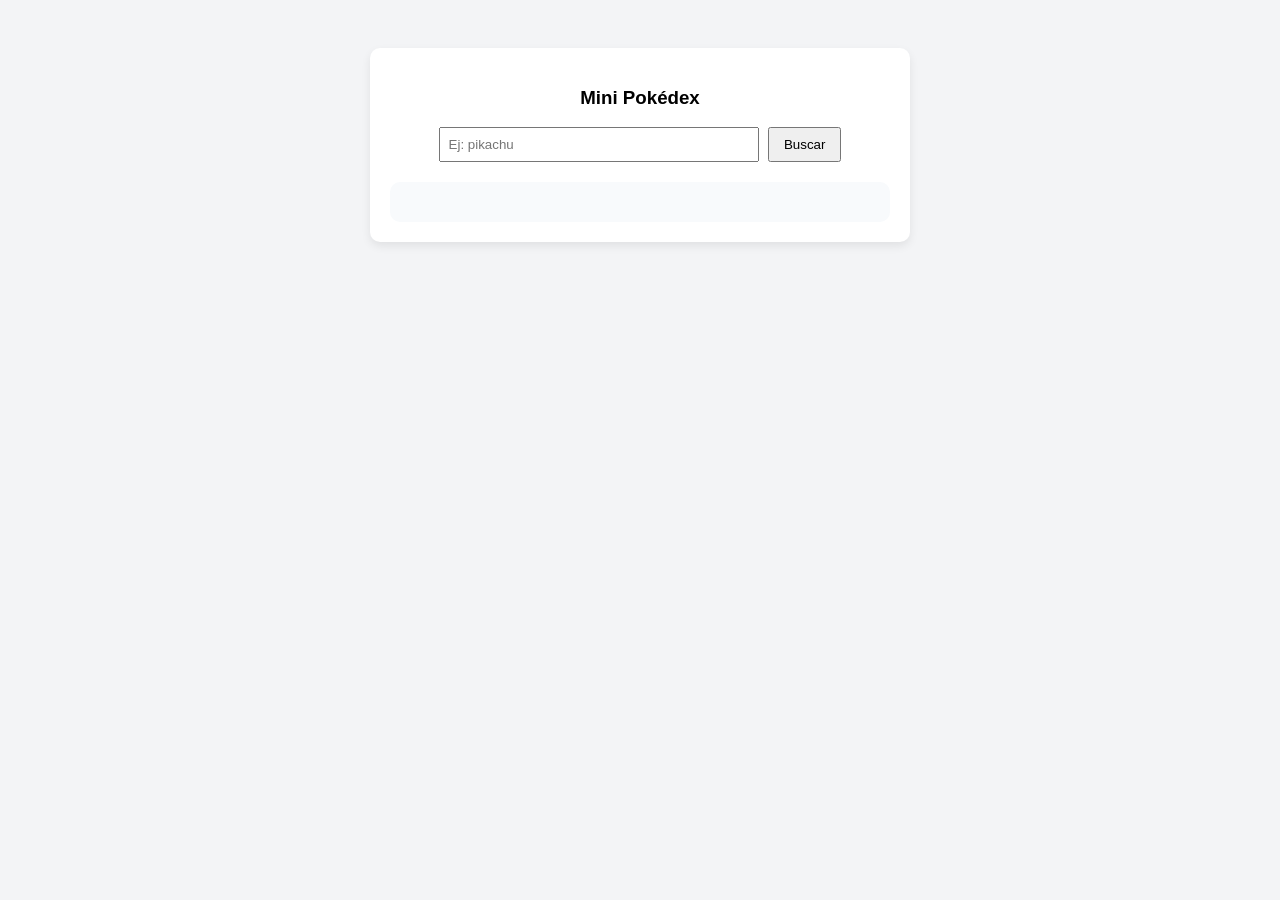
==== pokedex/index.html @ 491c1e0d "pokedex v1.3 correccíon de estructura" ====
<!DOCTYPE html>
<html lang="es">

<head>
    <meta charset="UTF-8">
    <meta name="viewport" content="width=device-width, initial-scale=1.0">
    <title>Mini Pokédex</title>

    <style>
        body {
            font-family: Arial, sans-serif;
            background-color: #f3f4f6;
            padding: 40px;
        }

        .project {
            max-width: 500px;
            margin: auto;
            background: white;
            padding: 20px;
            border-radius: 10px;
            box-shadow: 0 4px 10px rgba(0,0,0,0.08);
            text-align: center;
        }

        input {
            padding: 8px;
            width: 60%;
        }

        button {
            padding: 8px 14px;
            margin-left: 5px;
            cursor: pointer;
        }

        .pokedex-card {
            margin-top: 20px;
            padding: 20px;
            border-radius: 10px;
            background: #f8fafc;
        }

        .pokedex-card img {
            width: 150px;
        }

        .type-badge {
            display: inline-block;
            padding: 6px 10px;
            margin: 5px;
            border-radius: 20px;
            background: #e0e7ff;
            font-size: 12px;
        }
    </style>
</head>

<body>

<div class="project">
    <h3>Mini Pokédex</h3>

    <input type="text" id="pokemonInput" placeholder="Ej: pikachu" />
    <button onclick="searchPokemon()">Buscar</button>

    <div id="pokedexCard" class="pokedex-card"></div>
</div>

<script>
async function searchPokemon() {
    const name = document.getElementById("pokemonInput").value.toLowerCase();
    const card = document.getElementById("pokedexCard");

    if (!name) {
        card.innerHTML = "<p>Por favor ingresá un nombre.</p>";
        return;
    }

    try {
        const response = await fetch(`https://pokeapi.co/api/v2/pokemon/${name}`);

        if (!response.ok) {
            throw new Error("No encontrado");
        }

        const data = await response.json();

        const types = data.types.map(t =>
            `<span class="type-badge">${t.type.name}</span>`
        ).join("");

        card.innerHTML = `
            <h2>#${data.id} - ${data.name.toUpperCase()}</h2>
            <img src="${data.sprites.other['official-artwork'].front_default}" />
            <p><strong>Altura:</strong> ${data.height}</p>
            <p><strong>Peso:</strong> ${data.weight}</p>
            <div>${types}</div>
        `;

    } catch (error) {
        card.innerHTML = "<p>Pokémon no encontrado 😢</p>";
    }
}
</script>

</body>
</html>
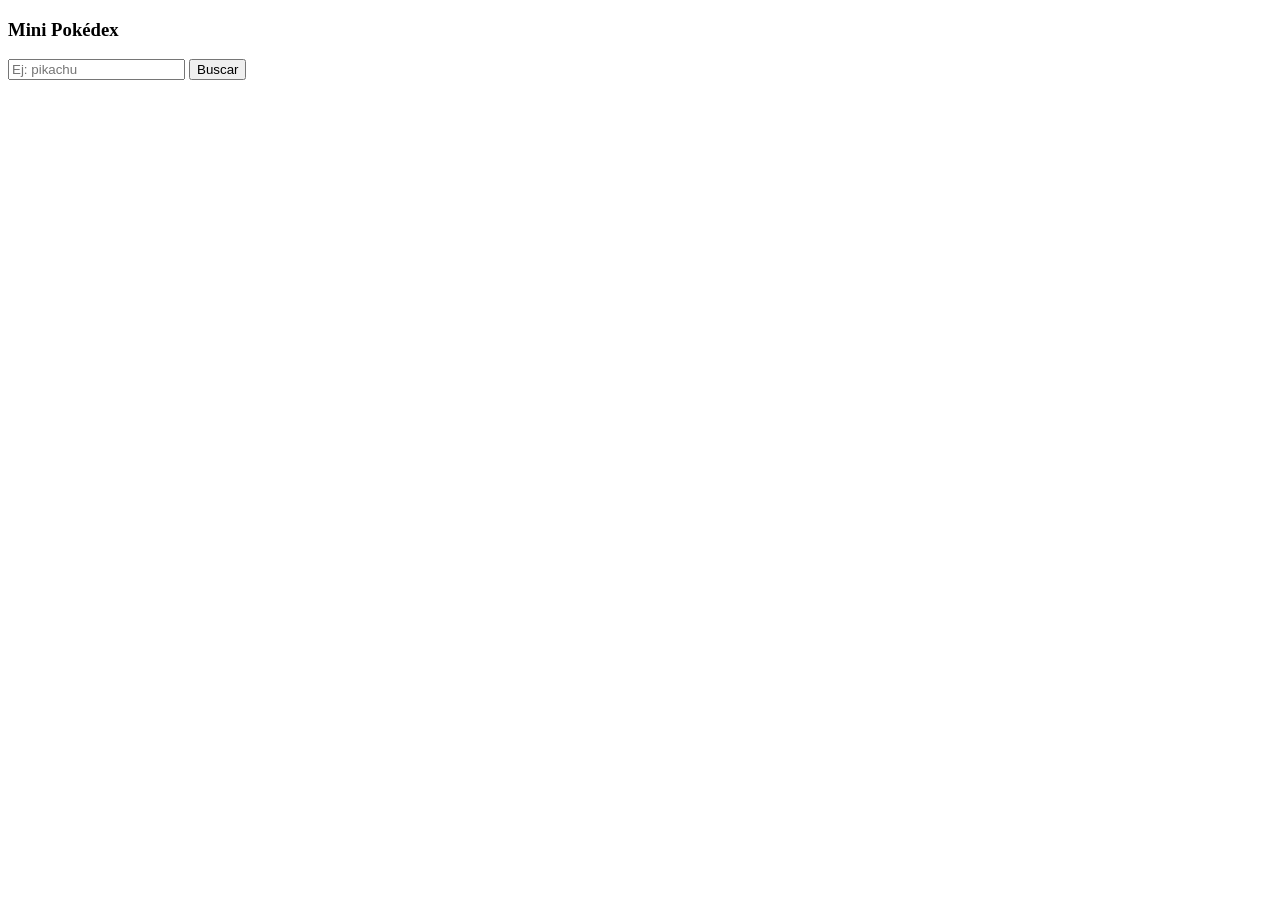
==== commit dc3b35a0: "corrección links portfolio" ====
--- a/pokedex/index.html
+++ b/pokedex/index.html
@@ -6,54 +6,7 @@
     <meta name="viewport" content="width=device-width, initial-scale=1.0">
     <title>Mini Pokédex</title>
 
-    <style>
-        body {
-            font-family: Arial, sans-serif;
-            background-color: #f3f4f6;
-            padding: 40px;
-        }
-
-        .project {
-            max-width: 500px;
-            margin: auto;
-            background: white;
-            padding: 20px;
-            border-radius: 10px;
-            box-shadow: 0 4px 10px rgba(0,0,0,0.08);
-            text-align: center;
-        }
-
-        input {
-            padding: 8px;
-            width: 60%;
-        }
-
-        button {
-            padding: 8px 14px;
-            margin-left: 5px;
-            cursor: pointer;
-        }
-
-        .pokedex-card {
-            margin-top: 20px;
-            padding: 20px;
-            border-radius: 10px;
-            background: #f8fafc;
-        }
-
-        .pokedex-card img {
-            width: 150px;
-        }
-
-        .type-badge {
-            display: inline-block;
-            padding: 6px 10px;
-            margin: 5px;
-            border-radius: 20px;
-            background: #e0e7ff;
-            font-size: 12px;
-        }
-    </style>
+    
 </head>
 
 <body>
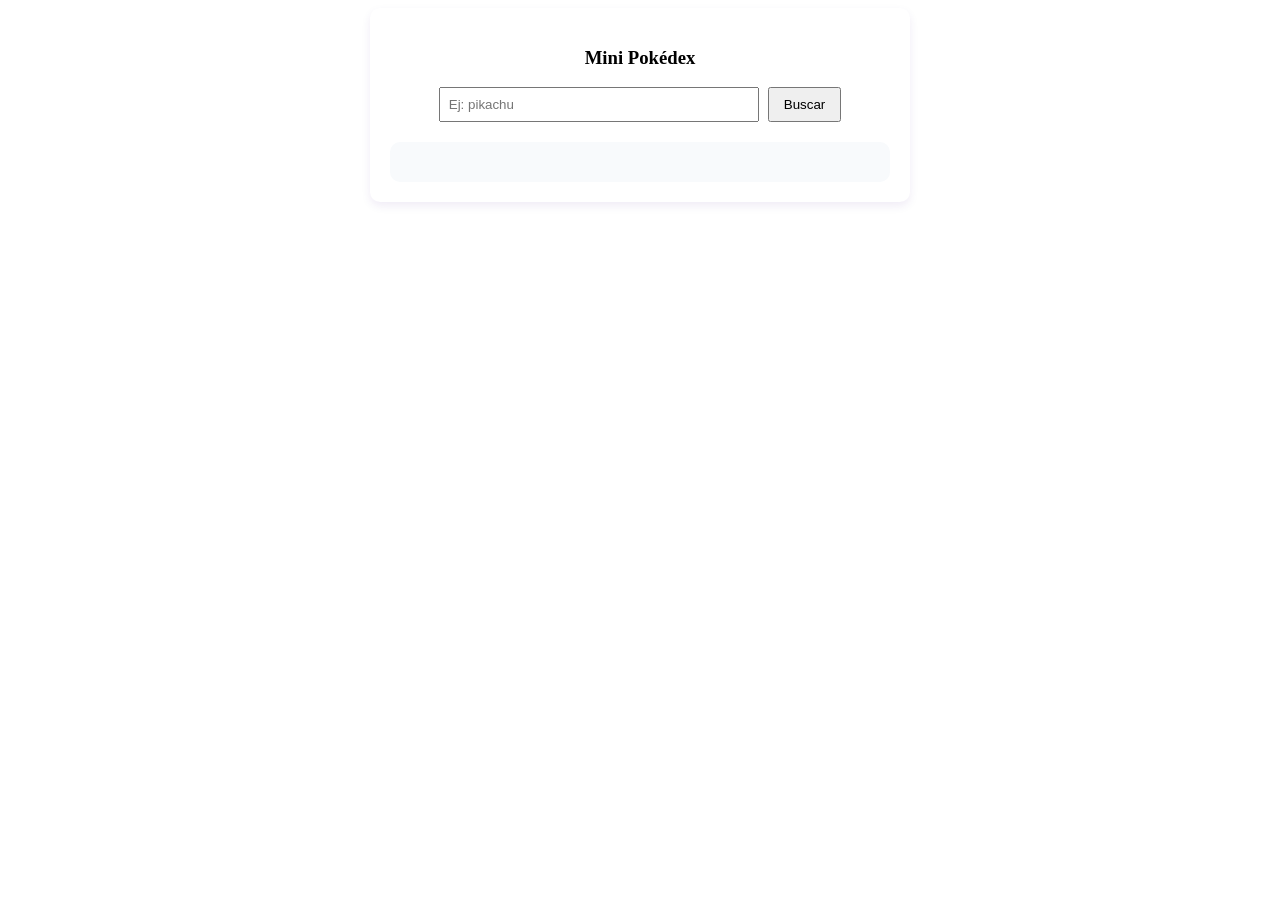
==== commit 3d2403fe: "corrección links portfolio 3" ====
--- a/pokedex/index.html
+++ b/pokedex/index.html
@@ -5,6 +5,7 @@
     <meta charset="UTF-8">
     <meta name="viewport" content="width=device-width, initial-scale=1.0">
     <title>Mini Pokédex</title>
+    <link rel="stylesheet" href="styles.css">
 
     
 </head>
--- a/pokedex/styles.css
+++ b/pokedex/styles.css
@@ -0,0 +1,48 @@
+    <style>
+        body {
+            font-family: Arial, sans-serif;
+            background-color: #267f3e;
+            padding: 40px;
+        }
+
+        .project {
+            max-width: 500px;
+            margin: auto;
+            background: white;
+            padding: 20px;
+            border-radius: 10px;
+            box-shadow: 0 4px 10px rgba(66, 19, 136, 0.08);
+            text-align: center;
+        }
+
+        input {
+            padding: 8px;
+            width: 60%;
+        }
+
+        button {
+            padding: 8px 14px;
+            margin-left: 5px;
+            cursor: pointer;
+        }
+
+        .pokedex-card {
+            margin-top: 20px;
+            padding: 20px;
+            border-radius: 10px;
+            background: #f8fafc;
+        }
+
+        .pokedex-card img {
+            width: 150px;
+        }
+
+        .type-badge {
+            display: inline-block;
+            padding: 6px 10px;
+            margin: 5px;
+            border-radius: 20px;
+            background: #e0e7ff;
+            font-size: 12px;
+        }
+    </style>
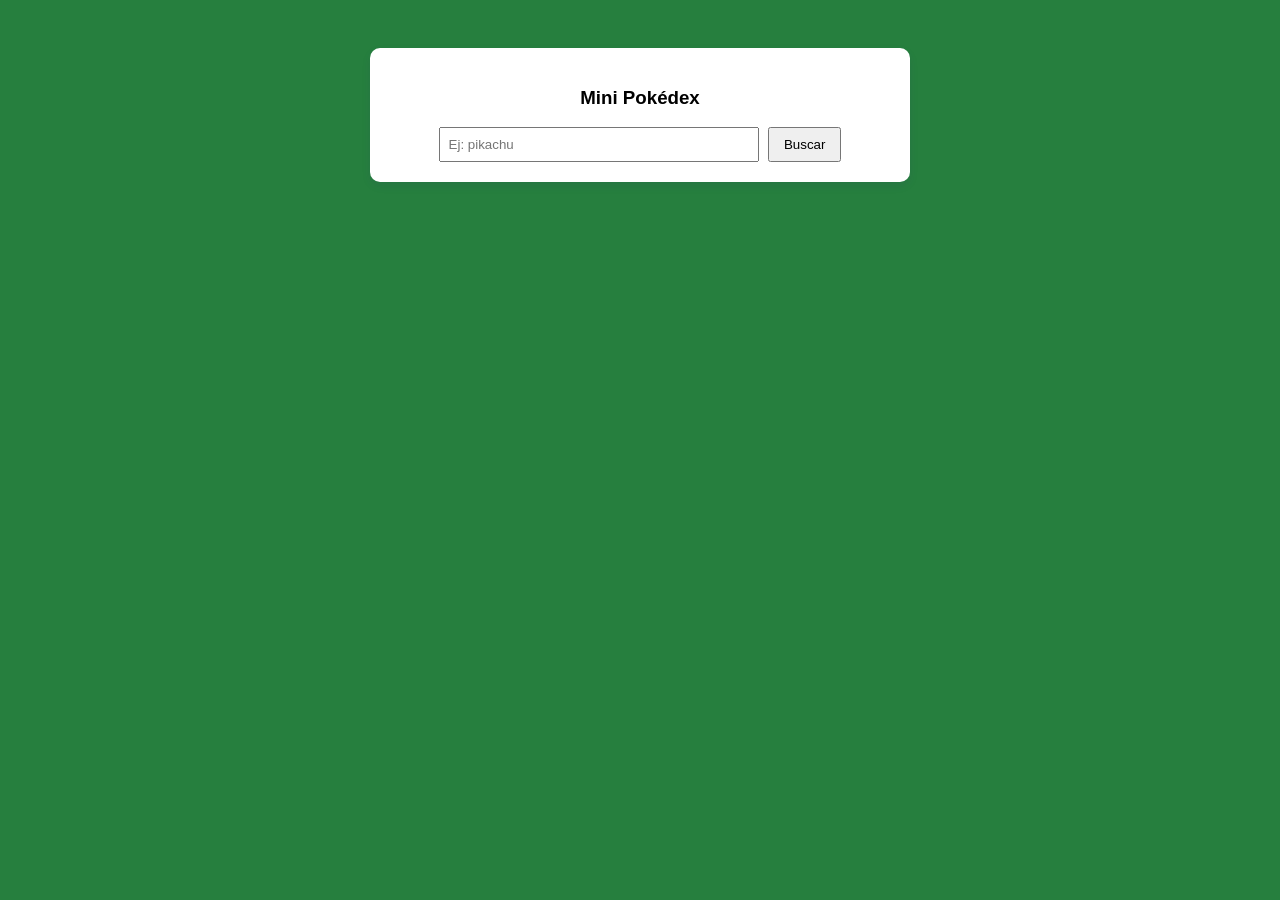
==== commit 82981d88: "corrección JS 2" ====
--- a/pokedex/index.html
+++ b/pokedex/index.html
@@ -18,7 +18,7 @@
     <input type="text" id="pokemonInput" placeholder="Ej: pikachu" />
     <button onclick="searchPokemon()">Buscar</button>
 
-    <div id="pokedexCard" class="pokedex-card"></div>
+    <div id="pokedexCard" class="pokedexCard"></div>
 </div>
 
 <script>
--- a/pokedex/styles.css
+++ b/pokedex/styles.css
@@ -1,5 +1,4 @@
-    <style>
-        body {
+body {
             font-family: Arial, sans-serif;
             background-color: #267f3e;
             padding: 40px;
@@ -45,4 +44,3 @@
             background: #e0e7ff;
             font-size: 12px;
         }
-    </style>
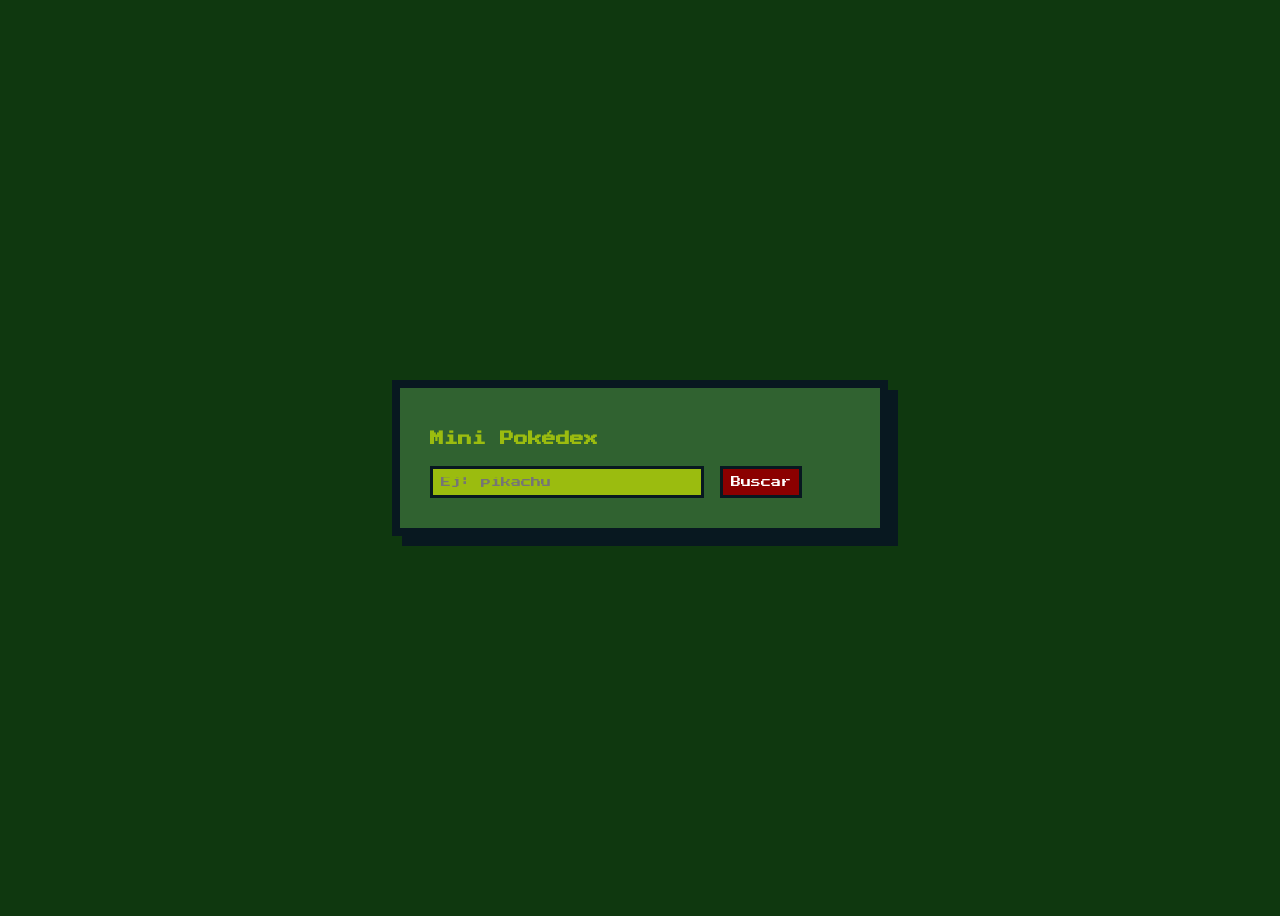
==== commit 2f2d25ff: "cambios retro pokedex2" ====
--- a/pokedex/index.html
+++ b/pokedex/index.html
@@ -6,6 +6,7 @@
     <meta name="viewport" content="width=device-width, initial-scale=1.0">
     <title>Mini Pokédex</title>
     <link rel="stylesheet" href="styles.css">
+    <link href="https://fonts.googleapis.com/css2?family=Press+Start+2P&display=swap" rel="stylesheet">
 
     
 </head>
@@ -21,42 +22,7 @@
     <div id="pokedexCard" class="pokedexCard"></div>
 </div>
 
-<script>
-async function searchPokemon() {
-    const name = document.getElementById("pokemonInput").value.toLowerCase();
-    const card = document.getElementById("pokedexCard");
-
-    if (!name) {
-        card.innerHTML = "<p>Por favor ingresá un nombre.</p>";
-        return;
-    }
-
-    try {
-        const response = await fetch(`https://pokeapi.co/api/v2/pokemon/${name}`);
-
-        if (!response.ok) {
-            throw new Error("No encontrado");
-        }
-
-        const data = await response.json();
-
-        const types = data.types.map(t =>
-            `<span class="type-badge">${t.type.name}</span>`
-        ).join("");
-
-        card.innerHTML = `
-            <h2>#${data.id} - ${data.name.toUpperCase()}</h2>
-            <img src="${data.sprites.other['official-artwork'].front_default}" />
-            <p><strong>Altura:</strong> ${data.height}</p>
-            <p><strong>Peso:</strong> ${data.weight}</p>
-            <div>${types}</div>
-        `;
-
-    } catch (error) {
-        card.innerHTML = "<p>Pokémon no encontrado 😢</p>";
-    }
-}
-</script>
+<script src="pokedex.js"></script>
 
 </body>
 </html>
--- a/pokedex/styles.css
+++ b/pokedex/styles.css
@@ -1,46 +1,71 @@
 body {
-            font-family: Arial, sans-serif;
-            background-color: #267f3e;
-            padding: 40px;
-        }
+    background-color: #0f380f;
+    font-family: 'Press Start 2P', monospace;
+    display: flex;
+    justify-content: center;
+    align-items: center;
+    height: 100vh;
+}
 
-        .project {
-            max-width: 500px;
-            margin: auto;
-            background: white;
-            padding: 20px;
-            border-radius: 10px;
-            box-shadow: 0 4px 10px rgba(66, 19, 136, 0.08);
-            text-align: center;
-        }
+/* Consola */
+.project {
+    background: #306230;
+    padding: 30px;
+    border: 8px solid #081820;
+    width: 420px;
+    box-shadow: 10px 10px 0px #081820;
+}
 
-        input {
-            padding: 8px;
-            width: 60%;
-        }
+/* Pantalla */
+.pokedex-card {
+    background: #9bbc0f;
+    border: 5px solid #0f380f;
+    padding: 20px;
+    min-height: 200px;
+    margin-top: 20px;
+    image-rendering: pixelated;
+}
 
-        button {
-            padding: 8px 14px;
-            margin-left: 5px;
-            cursor: pointer;
-        }
+/* Texto */
+h3 {
+    font-size: 14px;
+    margin-bottom: 20px;
+    color: #9bbc0f;
+}
 
-        .pokedex-card {
-            margin-top: 20px;
-            padding: 20px;
-            border-radius: 10px;
-            background: #f8fafc;
-        }
+input {
+    width: 60%;
+    padding: 8px;
+    border: 3px solid #081820;
+    background: #9bbc0f;
+    font-family: inherit;
+    font-size: 10px;
+}
 
-        .pokedex-card img {
-            width: 150px;
-        }
+button {
+    padding: 8px;
+    background: #8b0000;
+    border: 3px solid #081820;
+    color: white;
+    cursor: pointer;
+    font-family: inherit;
+    font-size: 10px;
+}
 
-        .type-badge {
-            display: inline-block;
-            padding: 6px 10px;
-            margin: 5px;
-            border-radius: 20px;
-            background: #e0e7ff;
-            font-size: 12px;
-        }
+button:active {
+    transform: translateY(2px);
+}
+
+.pokedex-card img {
+    width: 120px;
+    image-rendering: pixelated;
+}
+
+.type-badge {
+    display: inline-block;
+    margin-top: 10px;
+    padding: 4px 6px;
+    border: 2px solid #0f380f;
+    font-size: 8px;
+    background: #8bac0f;
+}
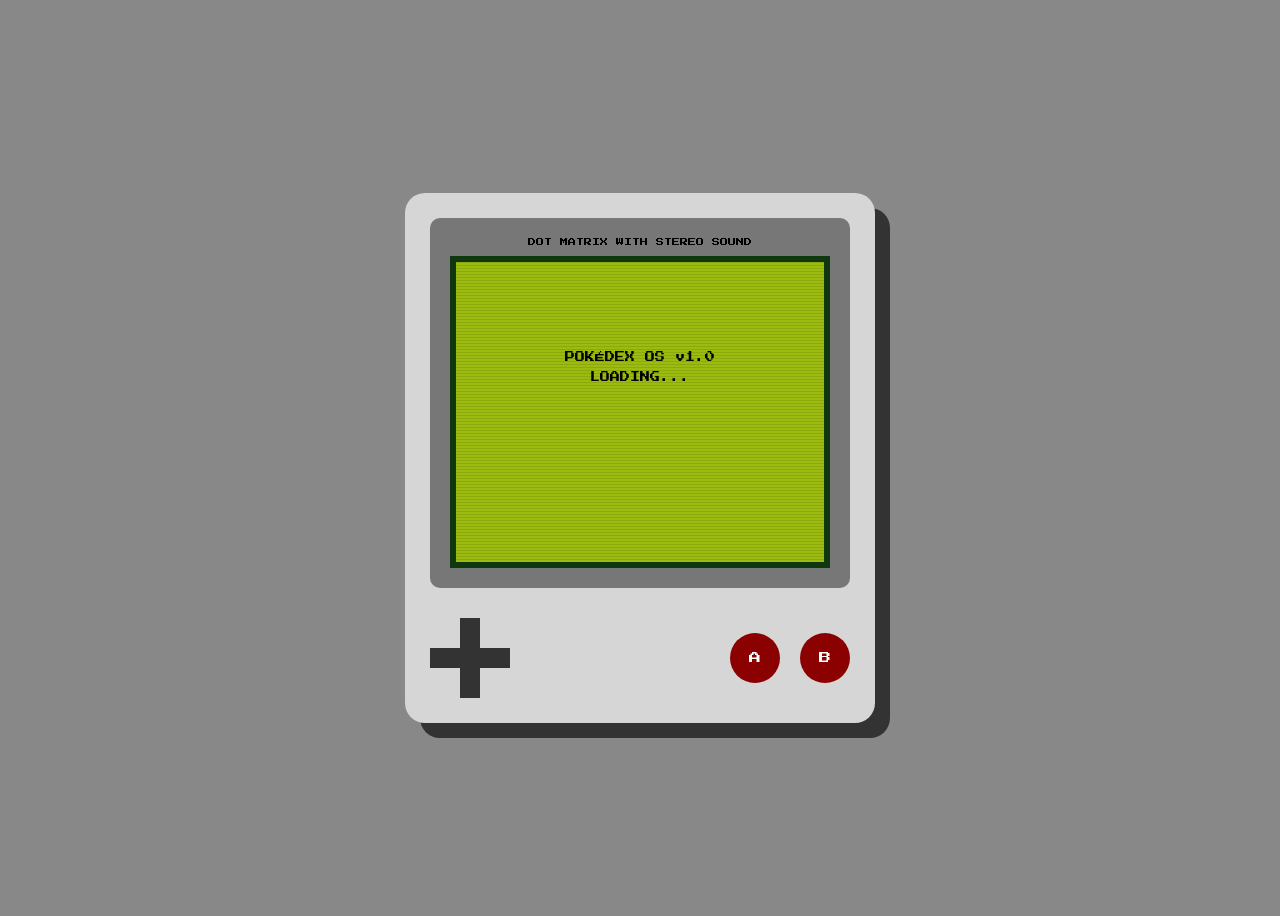
==== commit de7710fa: "cambios retro pokedex3" ====
--- a/pokedex/index.html
+++ b/pokedex/index.html
@@ -13,13 +13,53 @@
 
 <body>
 
-<div class="project">
-    <h3>Mini Pokédex</h3>
+<div class="gameboy">
 
-    <input type="text" id="pokemonInput" placeholder="Ej: pikachu" />
-    <button onclick="searchPokemon()">Buscar</button>
+    <div class="screen-area">
 
-    <div id="pokedexCard" class="pokedexCard"></div>
+        <div class="screen-header">
+            DOT MATRIX WITH STEREO SOUND
+        </div>
+
+        <div class="screen">
+
+            <div class="boot" id="boot">
+                <p>POKÉDEX OS v1.0</p>
+                <p>LOADING...</p>
+            </div>
+
+            <div id="app" style="display:none;">
+
+                <h3>POKEDEX</h3>
+
+                <input type="text" id="pokemonInput" placeholder="pikachu">
+                <button onclick="searchPokemon()">SEARCH</button>
+
+                <div id="pokedexCard" class="pokedex-card"></div>
+
+            </div>
+
+        </div>
+
+    </div>
+
+    <div class="controls">
+
+        <div class="dpad">
+            <div class="up"></div>
+            <div class="down"></div>
+            <div class="left"></div>
+            <div class="right"></div>
+            <div class="center"></div>
+        </div>
+
+        <div class="buttons">
+            <div class="btnA">A</div>
+            <div class="btnB">B</div>
+        </div>
+
+    </div>
+
 </div>
 
 <script src="pokedex.js"></script>
--- a/pokedex/styles.css
+++ b/pokedex/styles.css
@@ -1,71 +1,172 @@
-body {
-    background-color: #0f380f;
-    font-family: 'Press Start 2P', monospace;
-    display: flex;
-    justify-content: center;
-    align-items: center;
-    height: 100vh;
+body{
+    background:#888;
+    font-family:'Press Start 2P', monospace;
+    display:flex;
+    justify-content:center;
+    align-items:center;
+    height:100vh;
 }
 
-/* Consola */
-.project {
-    background: #306230;
-    padding: 30px;
-    border: 8px solid #081820;
-    width: 420px;
-    box-shadow: 10px 10px 0px #081820;
+/* consola */
+
+.gameboy{
+    width:420px;
+    background:#d6d6d6;
+    padding:25px;
+    border-radius:20px;
+    box-shadow:15px 15px 0 #333;
 }
 
-/* Pantalla */
-.pokedex-card {
-    background: #9bbc0f;
-    border: 5px solid #0f380f;
-    padding: 20px;
-    min-height: 200px;
-    margin-top: 20px;
-    image-rendering: pixelated;
+/* pantalla */
+
+.screen-area{
+    background:#777;
+    padding:20px;
+    border-radius:10px;
 }
 
-/* Texto */
-h3 {
-    font-size: 14px;
-    margin-bottom: 20px;
-    color: #9bbc0f;
+.screen-header{
+    font-size:8px;
+    text-align:center;
+    margin-bottom:10px;
 }
 
-input {
-    width: 60%;
-    padding: 8px;
-    border: 3px solid #081820;
-    background: #9bbc0f;
-    font-family: inherit;
-    font-size: 10px;
+.screen{
+    background:#9bbc0f;
+    padding:20px;
+    border:6px solid #0f380f;
+    height:260px;
+    position:relative;
 }
 
-button {
-    padding: 8px;
-    background: #8b0000;
-    border: 3px solid #081820;
-    color: white;
-    cursor: pointer;
-    font-family: inherit;
-    font-size: 10px;
+/* scanlines */
+
+.screen::after{
+    content:"";
+    position:absolute;
+    top:0;
+    left:0;
+    width:100%;
+    height:100%;
+    background:repeating-linear-gradient(
+        to bottom,
+        rgba(0,0,0,0.1),
+        rgba(0,0,0,0.1) 1px,
+        transparent 1px,
+        transparent 3px
+    );
+    pointer-events:none;
 }
 
-button:active {
-    transform: translateY(2px);
+/* boot screen */
+
+.boot{
+    text-align:center;
+    margin-top:70px;
+    font-size:10px;
 }
 
-.pokedex-card img {
-    width: 120px;
-    image-rendering: pixelated;
+/* pokedex */
+
+h3{
+    font-size:12px;
+    margin-bottom:10px;
 }
 
-.type-badge {
-    display: inline-block;
-    margin-top: 10px;
-    padding: 4px 6px;
-    border: 2px solid #0f380f;
-    font-size: 8px;
-    background: #8bac0f;
+input{
+    width:60%;
+    padding:6px;
+    border:3px solid #0f380f;
+    background:#9bbc0f;
+    font-family:inherit;
+}
+
+button{
+    padding:6px;
+    border:3px solid #0f380f;
+    background:#8b0000;
+    color:white;
+    font-family:inherit;
+    cursor:pointer;
+}
+
+/* sprite */
+
+.pokedex-card img{
+    width:120px;
+    image-rendering:pixelated;
+}
+
+/* controles */
+
+.controls{
+    margin-top:30px;
+    display:flex;
+    justify-content:space-between;
+    align-items:center;
+}
+
+/* dpad */
+
+.dpad{
+    position:relative;
+    width:80px;
+    height:80px;
+}
+
+.dpad div{
+    position:absolute;
+    background:#333;
+}
+
+.up{
+    width:20px;
+    height:30px;
+    left:30px;
+}
+
+.down{
+    width:20px;
+    height:30px;
+    bottom:0;
+    left:30px;
+}
+
+.left{
+    width:30px;
+    height:20px;
+    top:30px;
+}
+
+.right{
+    width:30px;
+    height:20px;
+    right:0;
+    top:30px;
+}
+
+.center{
+    width:20px;
+    height:20px;
+    top:30px;
+    left:30px;
+}
+
+/* botones */
+
+.buttons{
+    display:flex;
+    gap:20px;
+}
+
+.btnA, .btnB{
+    width:50px;
+    height:50px;
+    background:#8b0000;
+    border-radius:50%;
+    display:flex;
+    align-items:center;
+    justify-content:center;
+    color:white;
+    font-size:12px;
 }
